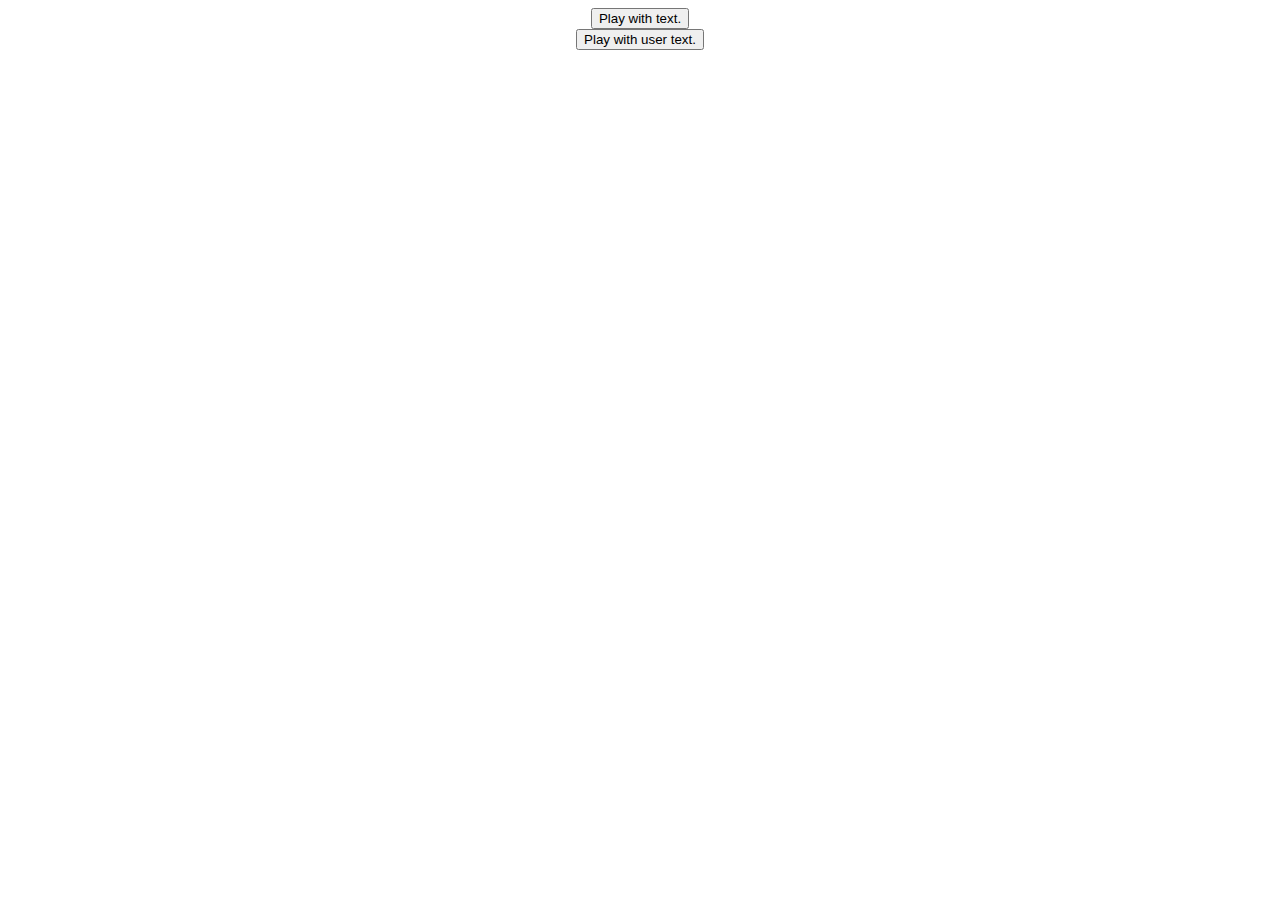
==== index.html @ a639ccc7 "commit" ====
<!DOCTYPE html>
<html>
  <head>
    <title>Pronto Racing</title>
  </head>
  <body>
    <center>

    <a href="./playwithtext.html"><button type="button">Play with text.</button></a><br>
    <a href="./playwithusertext.html"><button type="button">Play with user text.</button></a>

    </center>
  </body>
</html>
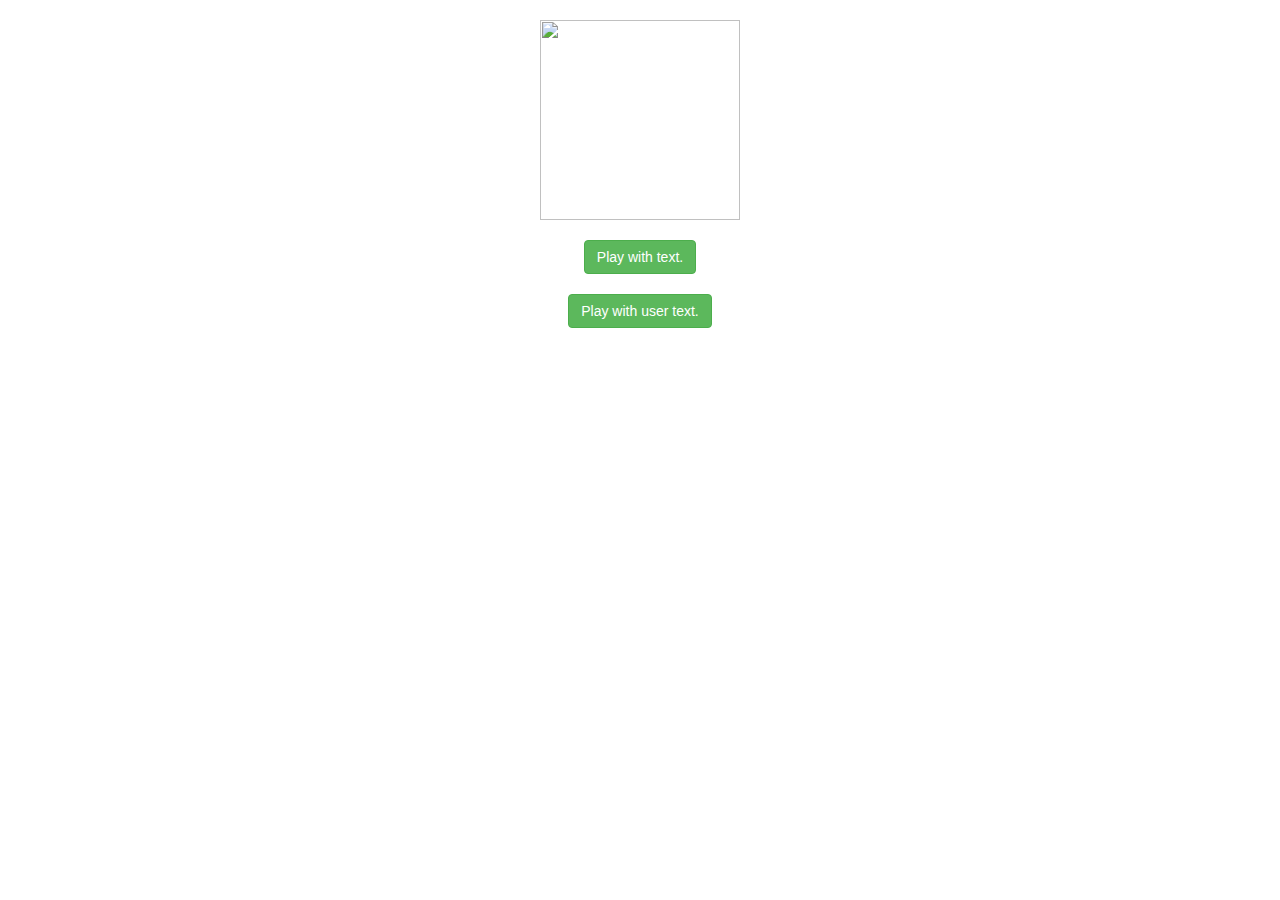
==== commit 9f9e545f: "merge" ====
--- a/index.html
+++ b/index.html
@@ -2,13 +2,34 @@
 <html>
   <head>
     <title>Pronto Racing</title>
+    <link rel="stylesheet" href="https://maxcdn.bootstrapcdn.com/bootstrap/3.3.7/css/bootstrap.min.css">
   </head>
   <body>
+  <div class="container">
     <center>
-
-    <a href="./playwithtext.html"><button type="button">Play with text.</button></a><br>
-    <a href="./playwithusertext.html"><button type="button">Play with user text.</button></a>
+    <br />
+    <img id="photo" src="" width="200px" height="200px" />
+    <h1 id="name"></h1>
+    <a href="./playwithtext.html"><button class="btn btn-success" type="button">Play with text.</button></a><br>
+    <br />
+    <a href="./playwithusertext.html"><button class="btn btn-success" type="button">Play with user text.</button></a>
 
     </center>
+    
+  </div>
+    
+    <script src="js/jquery-3.2.1.min.js"></script>
+    <script src="js/findGetParameter.js"></script>
+    <script>
+      var photoUrl = findGetParameter('photoUrl');
+      var displayName = findGetParameter('displayName');
+      if (photoUrl == null || displayName == null) {
+        window.location.replace('login.html');
+      }
+
+      console.log(photoUrl, displayName);
+      $('#photo').attr('src', photoUrl);
+      $('#name').html(displayName);
+    </script>
   </body>
 </html>
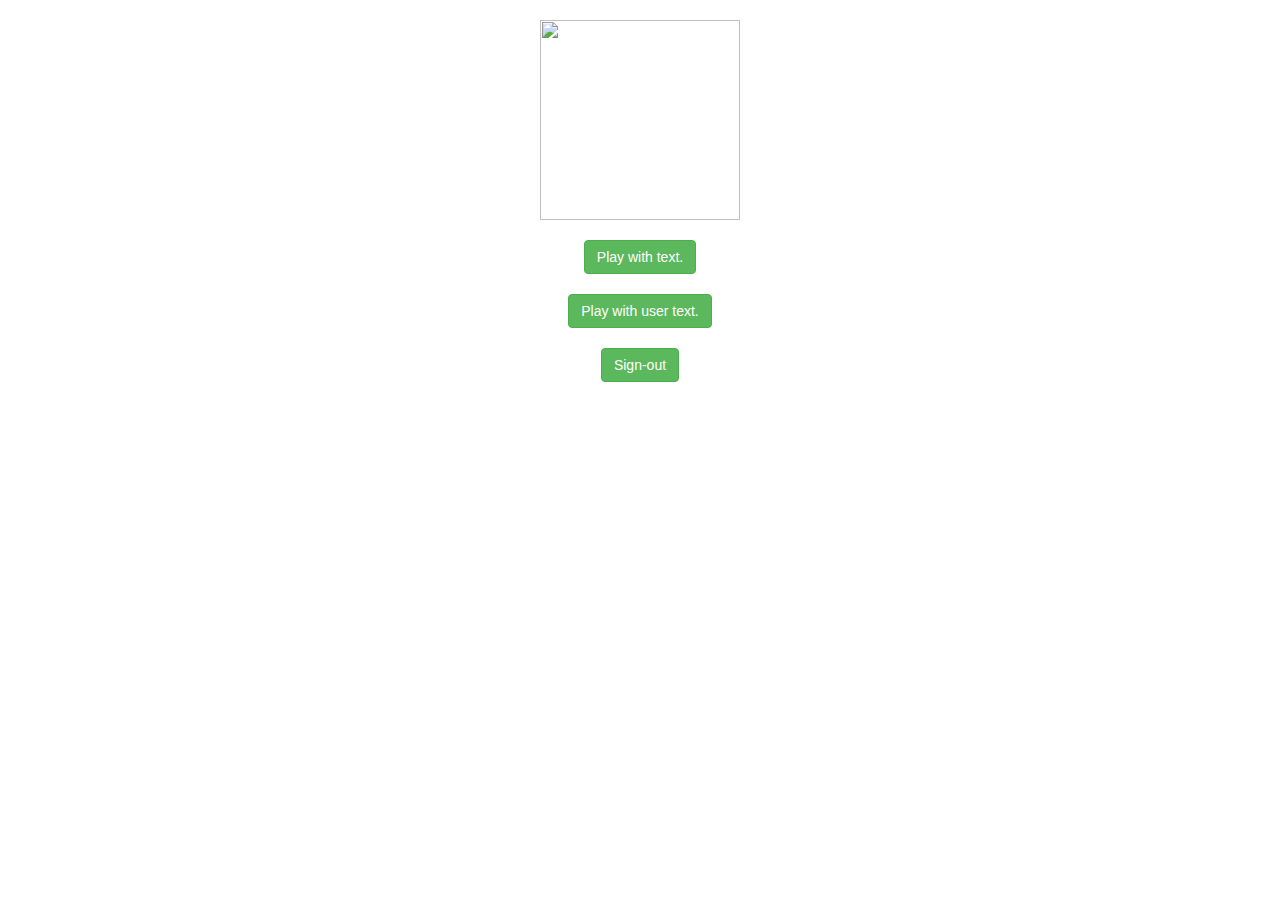
==== commit 0199a923: "merge" ====
--- a/index.html
+++ b/index.html
@@ -13,11 +13,14 @@
     <a href="./playwithtext.html"><button class="btn btn-success" type="button">Play with text.</button></a><br>
     <br />
     <a href="./playwithusertext.html"><button class="btn btn-success" type="button">Play with user text.</button></a>
-
+    <br />
+    <br />
+    <button id="sign-out" class="btn btn-success">Sign-out</button>
     </center>
     
   </div>
-    
+    <script src="https://www.gstatic.com/firebasejs/3.8.0/firebase.js"></script>
+    <script src="js/firebase.js"></script>
     <script src="js/jquery-3.2.1.min.js"></script>
     <script src="js/findGetParameter.js"></script>
     <script>
@@ -30,6 +33,14 @@
       console.log(photoUrl, displayName);
       $('#photo').attr('src', photoUrl);
       $('#name').html(displayName);
+
+      $('#sign-out').click(function (){
+        firebase.auth().signOut().then(function() {
+          window.location.replace('login.html');
+        }, function(error) {
+          console.error('Sign Out Error', error);
+        });
+      })
     </script>
   </body>
 </html>
